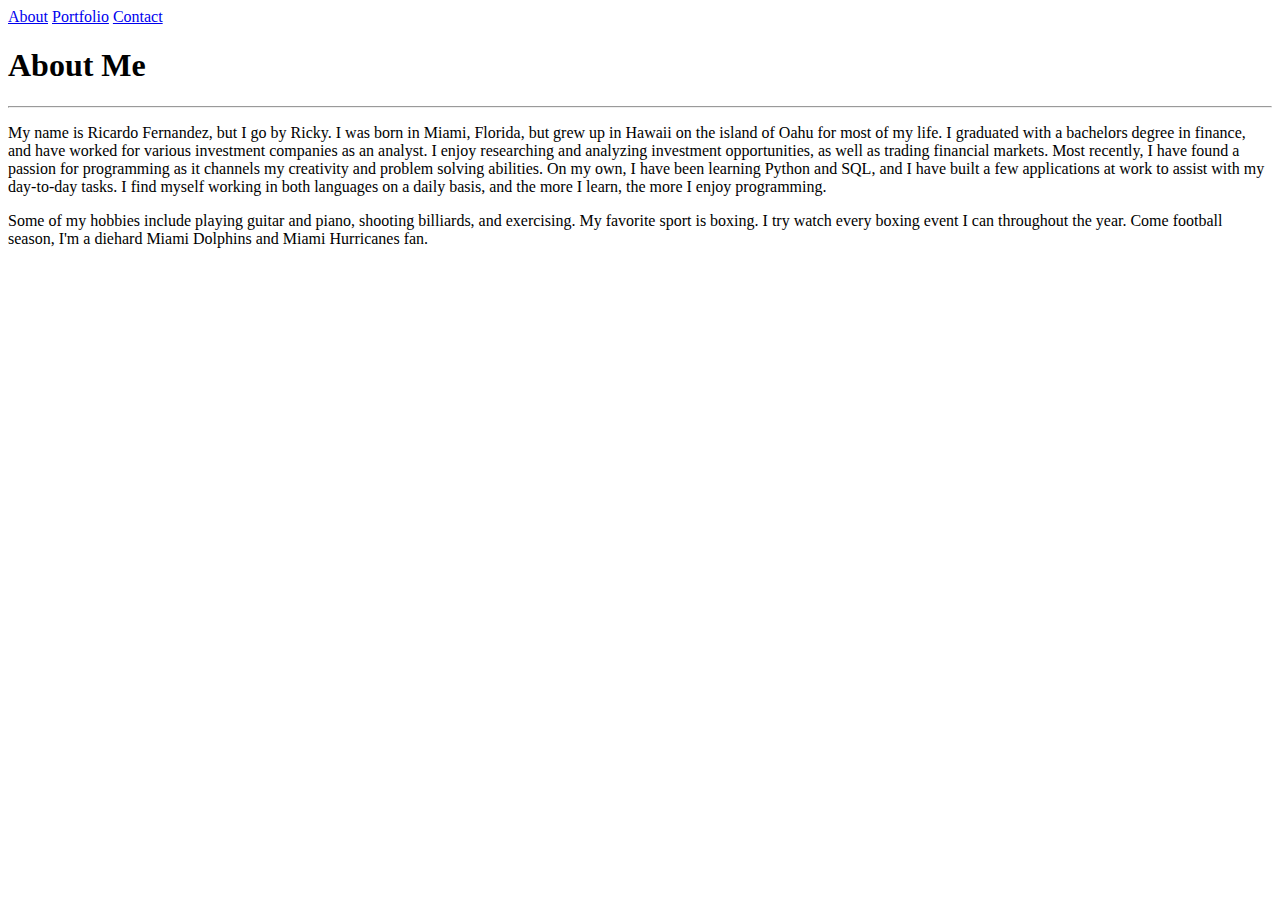
==== index.html @ 0e02472b "Updated html pages" ====
<!DOCTYPE html>
<html>
    <head>
        <title>Ricardo Fernandez</title>
    </head>
    <body>
        <div class="topnav">
            <a href="index.html">About</a>
            <a href="portfolio.html">Portfolio</a>
            <a href="contact.html">Contact</a>
        </div>
        <h1>About Me</h1>
        <hr />
        <p>My name is Ricardo Fernandez, but I go by Ricky. I was born in Miami, Florida, but grew up in
            Hawaii on the island of Oahu for most of my life. I graduated with a bachelors degree in finance,
            and have worked for various investment companies as an analyst. I enjoy researching and
            analyzing investment opportunities, as well as trading financial markets. Most recently,
            I have found a passion for programming as it channels my creativity and problem solving
            abilities. On my own, I have been learning Python and SQL, and I have built a few applications 
            at work to assist with my day-to-day tasks. I find myself working in both languages on a daily 
            basis, and the more I learn, the more I enjoy programming.</p>

        <p>Some of my hobbies include playing guitar and piano, shooting billiards, and exercising. My
            favorite sport is boxing. I try watch every boxing event I can throughout the year. Come football season, I'm a 
            diehard Miami Dolphins and Miami Hurricanes fan. 
        </p>
    </body>
</html>
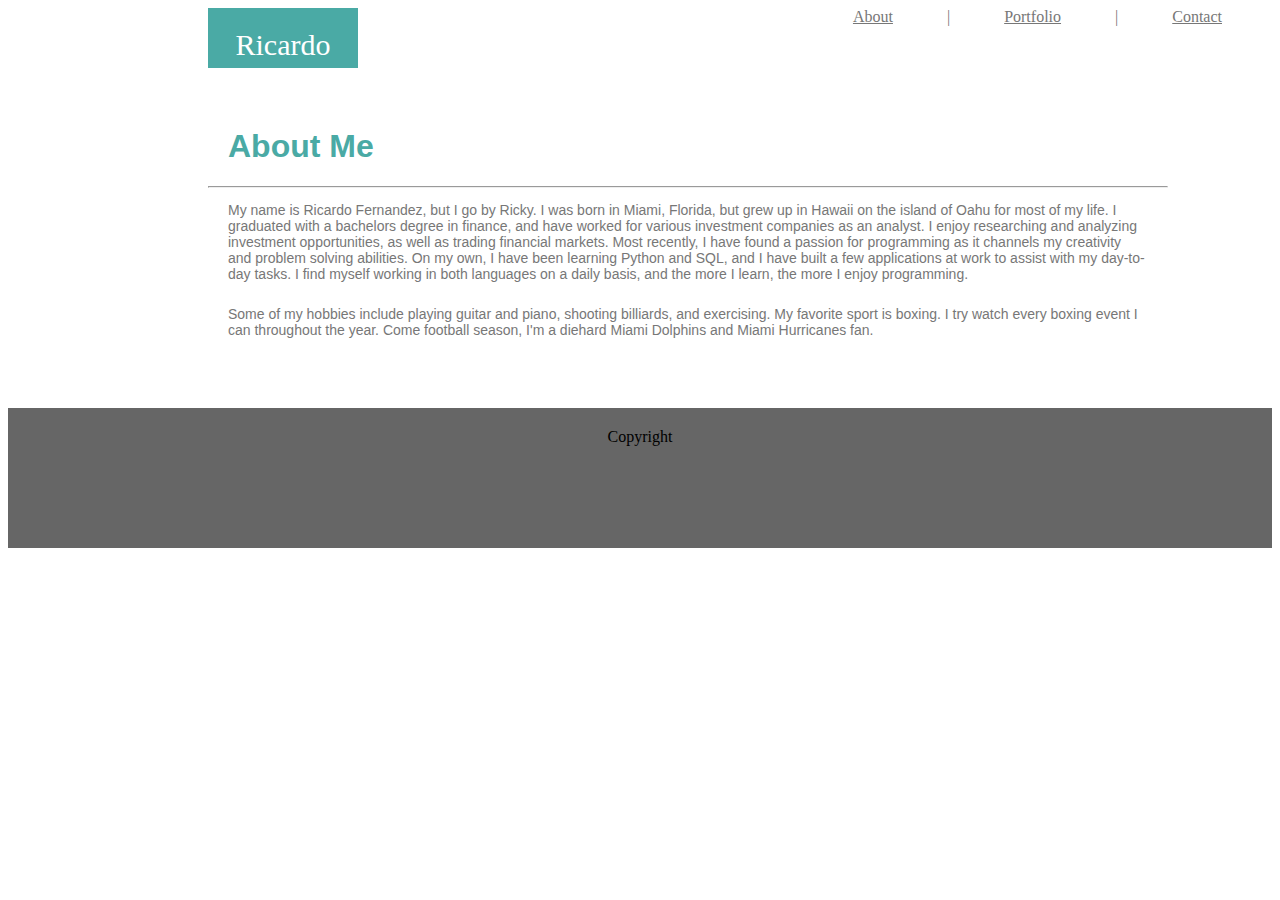
==== commit 256e14c7: "Added css stylesheet" ====
--- a/index.html
+++ b/index.html
@@ -2,27 +2,38 @@
 <html>
     <head>
         <title>Ricardo Fernandez</title>
+        <link rel="stylesheet" type="text/css" href="assets/css/style.css">
     </head>
     <body>
-        <div class="topnav">
-            <a href="index.html">About</a>
-            <a href="portfolio.html">Portfolio</a>
-            <a href="contact.html">Contact</a>
-        </div>
-        <h1>About Me</h1>
-        <hr />
-        <p>My name is Ricardo Fernandez, but I go by Ricky. I was born in Miami, Florida, but grew up in
-            Hawaii on the island of Oahu for most of my life. I graduated with a bachelors degree in finance,
-            and have worked for various investment companies as an analyst. I enjoy researching and
-            analyzing investment opportunities, as well as trading financial markets. Most recently,
-            I have found a passion for programming as it channels my creativity and problem solving
-            abilities. On my own, I have been learning Python and SQL, and I have built a few applications 
-            at work to assist with my day-to-day tasks. I find myself working in both languages on a daily 
-            basis, and the more I learn, the more I enjoy programming.</p>
+        <header>
+            <section id="topnav">
+                <section id="myname">Ricardo</section>  
+                <a href="index.html">About</a>
+                <a>|</a>
+                <a href="portfolio.html">Portfolio</a>
+                <a>|</a>
+                <a href="contact.html">Contact</a>
+            </section>
+        </header>
 
-        <p>Some of my hobbies include playing guitar and piano, shooting billiards, and exercising. My
-            favorite sport is boxing. I try watch every boxing event I can throughout the year. Come football season, I'm a 
-            diehard Miami Dolphins and Miami Hurricanes fan. 
-        </p>
+        <section id="aboutme">
+            <h1>About Me</h1>
+            <hr />
+            <p>My name is Ricardo Fernandez, but I go by Ricky. I was born in Miami, Florida, but grew up in
+                Hawaii on the island of Oahu for most of my life. I graduated with a bachelors degree in finance,
+                and have worked for various investment companies as an analyst. I enjoy researching and
+                analyzing investment opportunities, as well as trading financial markets. Most recently,
+                I have found a passion for programming as it channels my creativity and problem solving
+                abilities. On my own, I have been learning Python and SQL, and I have built a few applications 
+                at work to assist with my day-to-day tasks. I find myself working in both languages on a daily 
+                basis, and the more I learn, the more I enjoy programming.</p>
+
+            <p>Some of my hobbies include playing guitar and piano, shooting billiards, and exercising. My
+                favorite sport is boxing. I try watch every boxing event I can throughout the year. Come football season, I'm a 
+                diehard Miami Dolphins and Miami Hurricanes fan. 
+            </p>
+        </section>
     </body>
+    
+    <footer>Copyright</footer>
 </html>--- a/assets/css/style.css
+++ b/assets/css/style.css
@@ -0,0 +1,72 @@
+body {
+    background-image: url("C:/Users/Ricardo/Desktop/CodingBootcamp/Homework/Week1/Basic-Portfolio/assets/images/gravel.png");
+}
+
+header {
+    margin-top: 0;
+    margin-bottom: 80px;
+    padding-bottom: 20px;
+}
+
+#myname {
+    float: left;
+    font-size: 30px;
+    width: 150px;
+    height: 20px;
+    background: #4aaaa5;
+    color: #ffffff;  
+    text-align: center; 
+    padding-top: 20px;
+    padding-bottom: 20px;
+    margin-left: 200px;
+}
+
+#topnav {
+    float: left;
+    width: 100%;
+    height: 40px;
+    text-align: right;
+    background: #ffffff;
+    border-style: solid;
+    border: #cccccc;
+    padding-bottom: 20px;
+}
+
+#topnav a {
+    color: #777777;
+    margin-right: 20px;
+    padding-right: 30px;
+}
+
+#aboutme {
+    background: #ffffff;
+    font-family: Arial, Helvetica, sans-serif;
+    width: 960px;
+    margin: 60px;
+    margin-left: 200px;
+}
+
+#aboutme h1 {
+    color: #4aaaa5;
+    padding-top: 20px;
+    padding-left: 20px;
+}
+
+#aboutme p {
+    font-family: Arial, Helvetica, sans-serif;
+    font-size: 14px;
+    color: #777777;
+    padding-right: 20px;
+    padding-left: 20px;
+    padding-bottom: 10px;
+}
+
+footer {
+    background: #666666;
+    height: 100px;
+    padding-top: 20px;
+    padding-bottom: 20px;
+    text-align: center;
+}
+
+
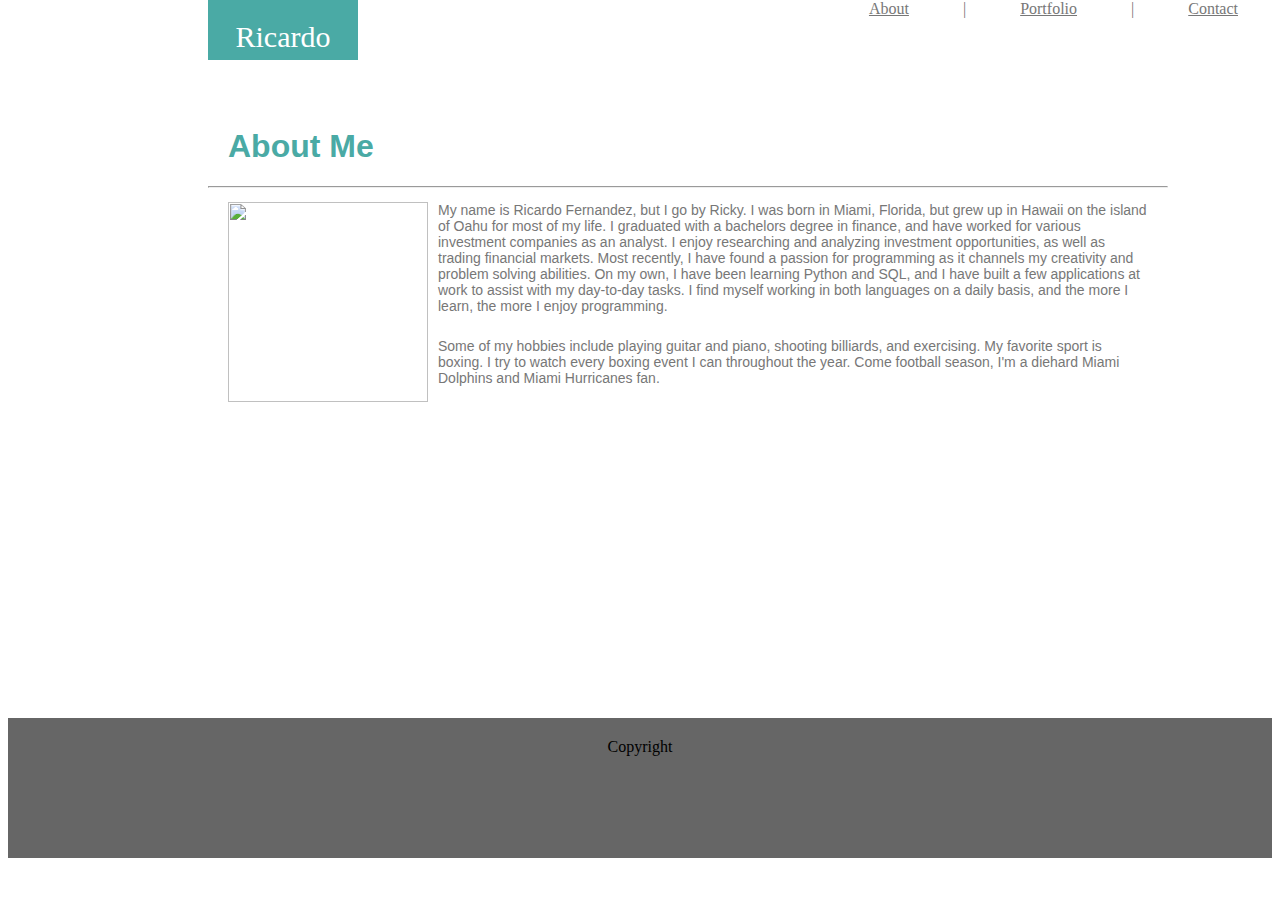
==== commit 7e682094: "Updated stylesheet" ====
--- a/index.html
+++ b/index.html
@@ -1,7 +1,7 @@
 <!DOCTYPE html>
 <html>
     <head>
-        <title>Ricardo Fernandez</title>
+        <title>About</title>
         <link rel="stylesheet" type="text/css" href="assets/css/style.css">
     </head>
     <body>
@@ -16,10 +16,13 @@
             </section>
         </header>
 
+        <section id="body">
+
         <section id="aboutme">
             <h1>About Me</h1>
             <hr />
-            <p>My name is Ricardo Fernandez, but I go by Ricky. I was born in Miami, Florida, but grew up in
+            <p><img src="C:\Users\Ricardo\Desktop\CodingBootcamp\Homework\Week1\Basic-Portfolio\assets\images\me.jpg">
+                My name is Ricardo Fernandez, but I go by Ricky. I was born in Miami, Florida, but grew up in
                 Hawaii on the island of Oahu for most of my life. I graduated with a bachelors degree in finance,
                 and have worked for various investment companies as an analyst. I enjoy researching and
                 analyzing investment opportunities, as well as trading financial markets. Most recently,
@@ -29,9 +32,10 @@
                 basis, and the more I learn, the more I enjoy programming.</p>
 
             <p>Some of my hobbies include playing guitar and piano, shooting billiards, and exercising. My
-                favorite sport is boxing. I try watch every boxing event I can throughout the year. Come football season, I'm a 
+                favorite sport is boxing. I try to watch every boxing event I can throughout the year. Come football season, I'm a 
                 diehard Miami Dolphins and Miami Hurricanes fan. 
             </p>
+        </section>
         </section>
     </body>
     
--- a/assets/css/style.css
+++ b/assets/css/style.css
@@ -1,11 +1,50 @@
-body {
-    background-image: url("C:/Users/Ricardo/Desktop/CodingBootcamp/Homework/Week1/Basic-Portfolio/assets/images/gravel.png");
-}
-
 header {
     margin-top: 0;
     margin-bottom: 80px;
     padding-bottom: 20px;
+}
+
+img {
+    height: 200px;
+    width: 200px;
+    float: left;
+    margin-right: 10px;
+}
+
+#body {
+    background-image: url("C:/Users/Ricardo/Desktop/CodingBootcamp/Homework/Week1/Basic-Portfolio/assets/images/gravel.png");
+    height: 500px;
+}
+
+
+#box {
+    background: #ffffff;
+    margin: 10px;
+    padding: 20px; 
+
+}
+
+#box h1 {
+    font-family: Arial, Helvetica, sans-serif;
+    color: #4aaaa5;
+}
+
+#box h2 {
+    color: #777777;
+}
+
+#box button {
+    background-color: #4aaaa5;
+    color: #ffffff;
+    border: none;
+    padding: 12px 24px;
+    font-size: 14px;
+}
+
+#box input {
+    color: #777777;
+    height: 24px;
+    width: 100%;
 }
 
 #myname {
@@ -24,12 +63,14 @@
 #topnav {
     float: left;
     width: 100%;
-    height: 40px;
+    height: 10px;
     text-align: right;
     background: #ffffff;
     border-style: solid;
     border: #cccccc;
-    padding-bottom: 20px;
+    position: absolute;
+    top: 0;
+    margin-bottom: 10px;
 }
 
 #topnav a {
@@ -42,7 +83,8 @@
     background: #ffffff;
     font-family: Arial, Helvetica, sans-serif;
     width: 960px;
-    margin: 60px;
+    height: 300px;
+    margin-top: 30px;
     margin-left: 200px;
 }
 
@@ -67,6 +109,7 @@
     padding-top: 20px;
     padding-bottom: 20px;
     text-align: center;
+    margin-top: 110px;
 }
 
 
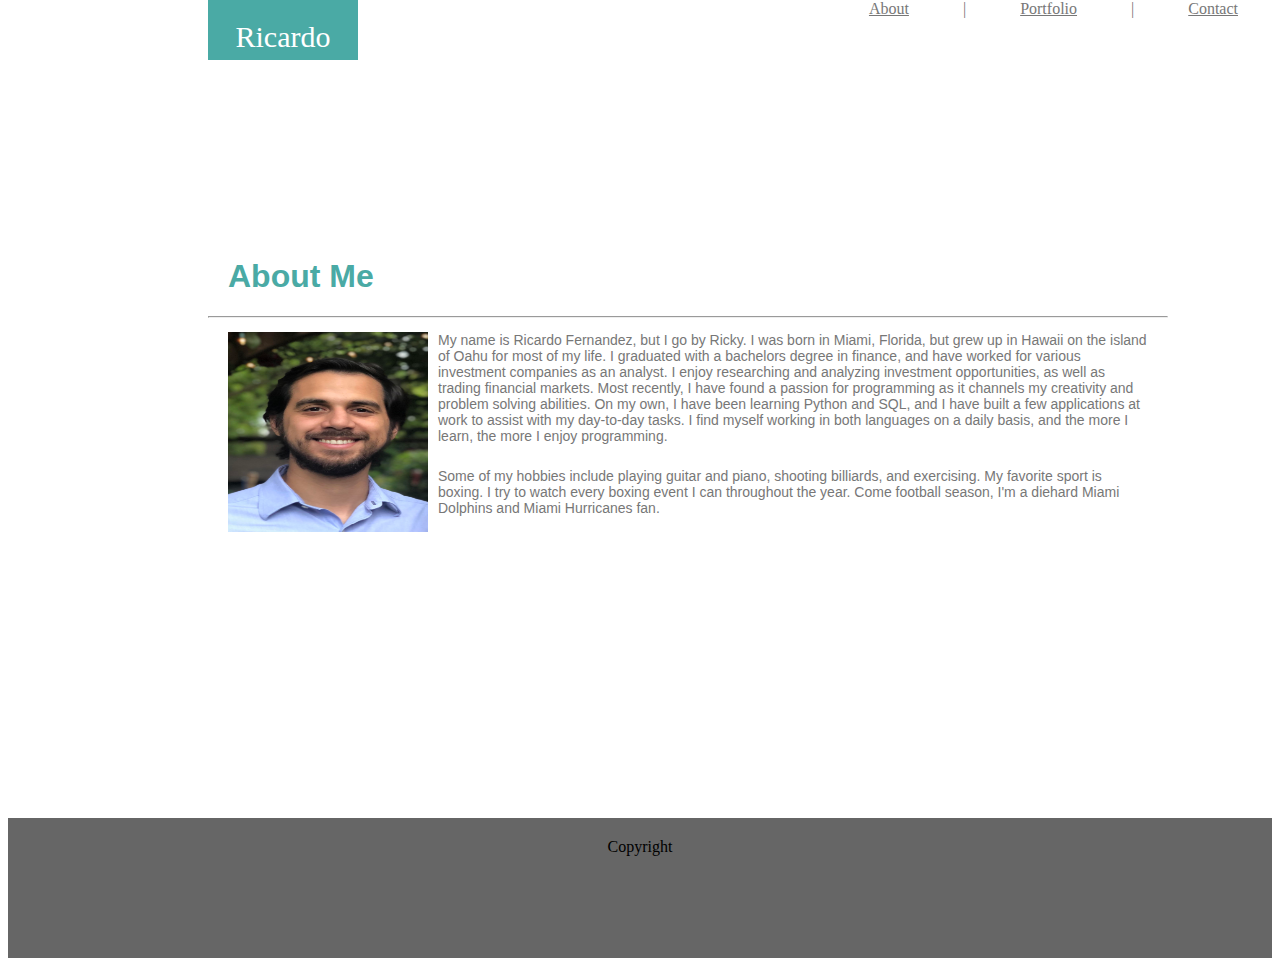
==== commit 821caf12: "Changed image path" ====
--- a/index.html
+++ b/index.html
@@ -21,7 +21,7 @@
         <section id="aboutme">
             <h1>About Me</h1>
             <hr />
-            <p><img src="C:\Users\Ricardo\Desktop\CodingBootcamp\Homework\Week1\Basic-Portfolio\assets\images\me.jpg">
+            <p><img src="assets/images/me.jpg">
                 My name is Ricardo Fernandez, but I go by Ricky. I was born in Miami, Florida, but grew up in
                 Hawaii on the island of Oahu for most of my life. I graduated with a bachelors degree in finance,
                 and have worked for various investment companies as an analyst. I enjoy researching and
--- a/assets/css/style.css
+++ b/assets/css/style.css
@@ -14,6 +14,8 @@
 #body {
     background-image: url("C:/Users/Ricardo/Desktop/CodingBootcamp/Homework/Week1/Basic-Portfolio/assets/images/gravel.png");
     height: 500px;
+    padding-top: 100px;
+    margin-bottom: 0;
 }
 
 
